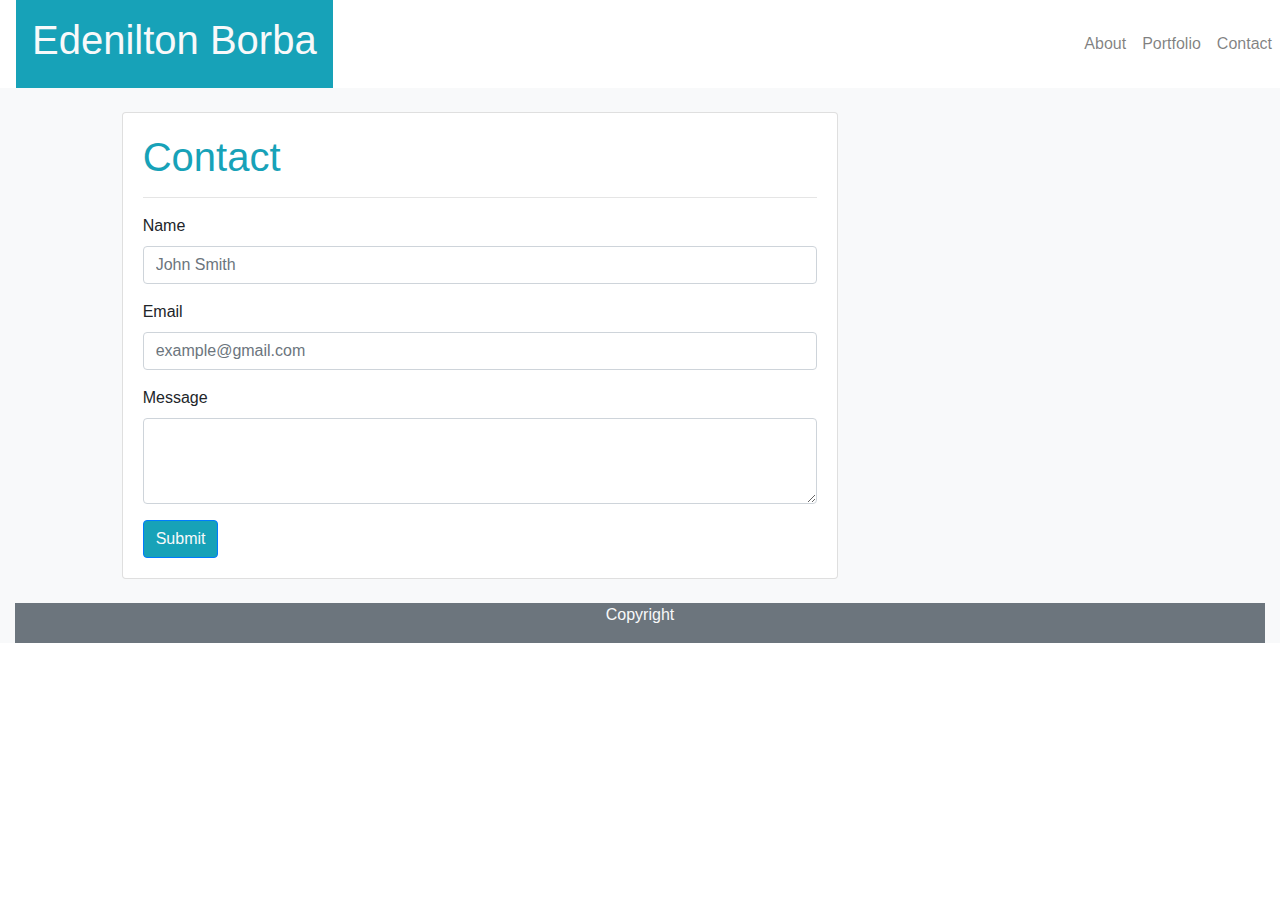
==== contact.html @ fdc7469c "Homework not finished, image size" ====
<!DOCTYPE html>
<html lang="en-us">

<head>

  <meta charset="UTF-8">
  <meta name="viewport" content="width=device-width, initial-scale=1.0">
  <meta http-equiv="X-UA-Compatible" content="ie=edge">
  <link rel="stylesheet" href="https://stackpath.bootstrapcdn.com/bootstrap/4.3.1/css/bootstrap.min.css" integrity="sha384-ggOyR0iXCbMQv3Xipma34MD+dH/1fQ784/j6cY/iJTQUOhcWr7x9JvoRxT2MZw1T" crossorigin="anonymous">
  <title>Bootstrap Portfolio</title>

</head>

<body>

    <nav>
        <nav class="navbar navbar-expand-lg navbar-light bg-white m-0 p-0">
            <p class="navbar-brand text-light"></p>
            <a class="navbar-brand text-light bg-info p-3 m-0 " href="#"><h1>Edenilton Borba</h1></a>
                        
            <div class="collapse navbar-collapse nav justify-content-end" id="navbarNavAltMarkup">
                <div class="navbar-nav">
                            
                    <a class="nav-item nav-link" href="index.html">About</a>
                    <a class="nav-item nav-link" href="portfolio.html">Portfolio</a>
                    <a class="nav-item nav-link" href="contact.html">Contact</a>
                </div>
            </div>
        </nav>  
    </nav>

    <div class="container bg-light col-md-12">

        <br>

        <div class="row">

            <div class="col-md-1"></div>
            <div class="col-md-7">
            <div class="card">
                <div class="card-body">
                <h1 class="card-title text-info">Contact</h1>
                <hr>
            
                <form>
                        <div class="form-group">

                          <label for="exampleInputEmail1">Name</label>
                          <input type="email" class="form-control" id="exampleInputEmail1" aria-describedby="emailHelp" placeholder="John Smith">
                          
                        </div>

                        <div class="form-group">
                          <label for="exampleInputPassword1">Email</label>
                          <input type="password" class="form-control" id="exampleInputPassword1" placeholder="example@gmail.com">
                        </div>

                        <div class="form-group">
                            <label for="exampleInputEmail1">Message</label>
                            <textarea class="form-control" id="exampleFormControlTextarea1" rows="3"></textarea>      
                        </div>
                        
                        <div class="form-group form-check">
                        </div>
                            <button type="submit" class="btn btn-primary text-light bg-info">Submit</button>
                          
                </form>
                </div>
            </div>
            </div>
            
        </div>
                 

       <br>

    <footer class="footer bg-secondary">
        <div class="container"></div>
        <span class="text-muted d-flex justify-content-center"><p class="text-light">Copyright</p></span>
    </footer>
    

</body>

</html>
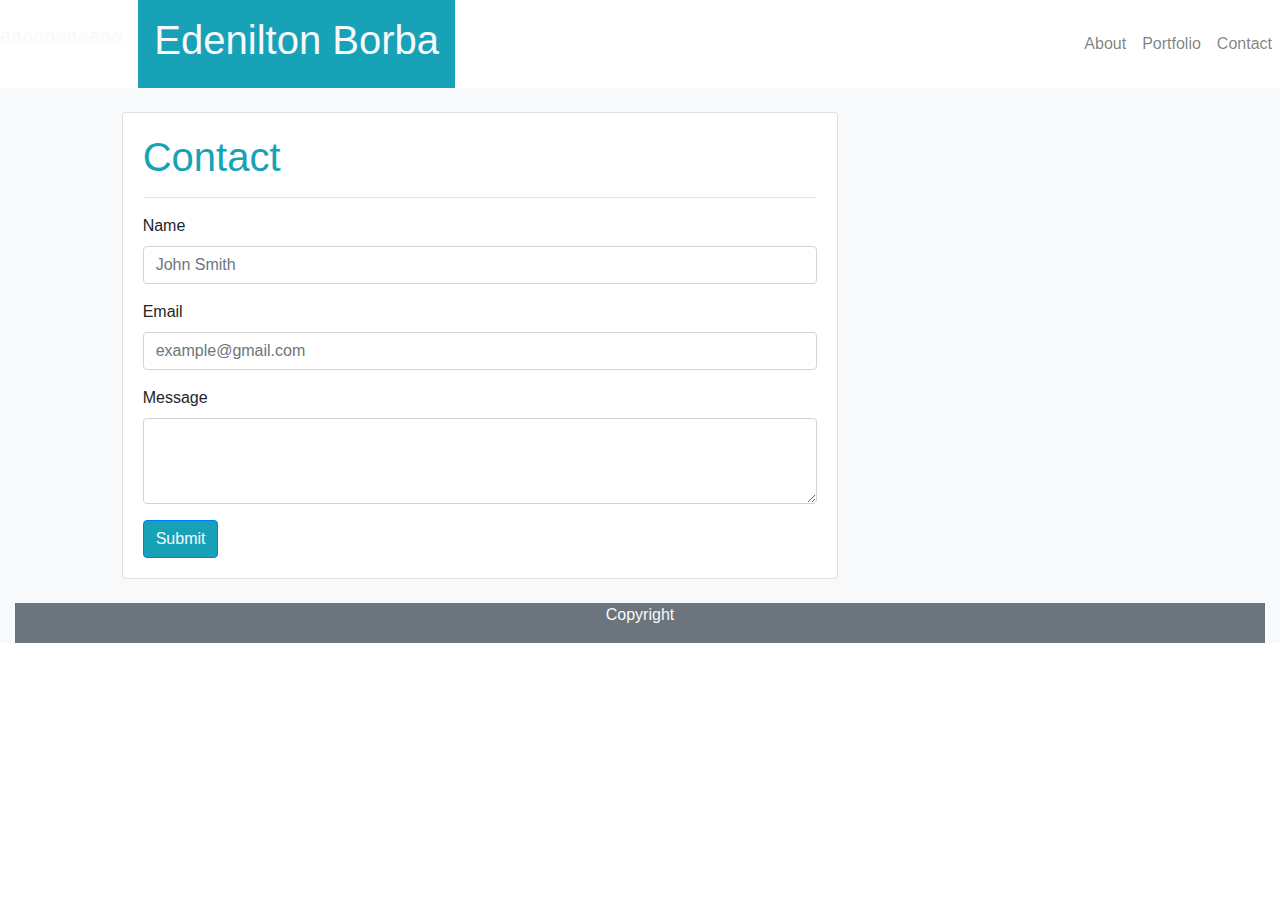
==== commit 58c42a45: "finished" ====
--- a/contact.html
+++ b/contact.html
@@ -15,7 +15,7 @@
 
     <nav>
         <nav class="navbar navbar-expand-lg navbar-light bg-white m-0 p-0">
-            <p class="navbar-brand text-light"></p>
+            <p class="navbar-brand text-light">aaaaaaaaaaa</p>
             <a class="navbar-brand text-light bg-info p-3 m-0 " href="#"><h1>Edenilton Borba</h1></a>
                         
             <div class="collapse navbar-collapse nav justify-content-end" id="navbarNavAltMarkup">
